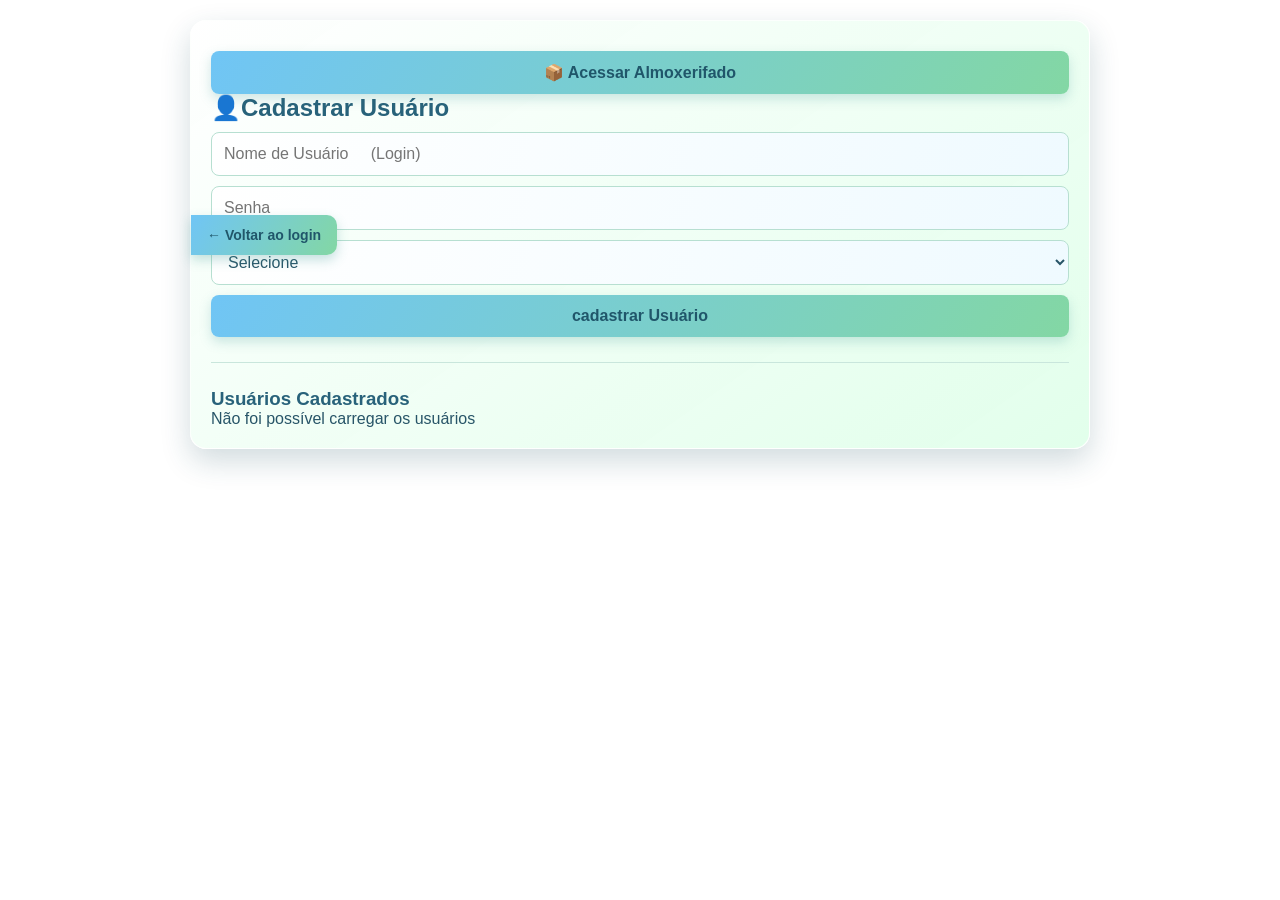
==== frontend/admin.html @ 74e62836 "Add files via upload" ====
<!DOCTYPE html>
<html lang="en">
<head>
    <meta charset="UTF-8">
    <meta name="viewport" content="width=device-width, initial-scale=1.0">
    <title>Admin - cadastro Simples</title>
    <link rel="stylesheet" href="css/style.css">
</head>
<body>
    
<div class="container">
  <a class="login-back-button" href="index.html">← Voltar ao login</a>

  <button type="button" class="btn-almoxerifado"
  onclick="window.location.href='almoxerifado.html'"> 📦 Acessar Almoxerifado</button>
  <h2>👤Cadastrar Usuário</h2>
   
  <form id="formUsuario">
    <input type="text" id="usuario" placeholder="Nome de Usuário 
    (Login)" required>
    <input type="password" id="senha" placeholder="Senha" required>

    <select id="tipo" required>
        <option value="">Selecione</option>
        <option value="atendimento">atendimento</option>
        <option value="triagem">Triagem</option>
        <option value="medico">Médico</option>
    </select>

    <button type="submit">cadastrar Usuário</button>
  </form>

  <hr>

  <h3>Usuários Cadastrados</h3>
  <div id="listaUsuarios"></div>
 </div>

 <script>
   // 1. Cadastrar usuário ao enviar o formulário
    document.getElementById("formUsuario").addEventListener("submit", function(e) {
        e.preventDefault();

      const usuario = document.getElementById("usuario").value.trim();
        const senha = document.getElementById("senha").value;
        const tipo = document.getElementById("tipo").value;

        fetch("/usuarios", {
            method:"POST",
        headers: { "Content-Type": "application/json" },
            body: JSON.stringify({ usuario, senha, tipo })
        })
      .then(async res => {
        const dados = await res.json();
        if (!res.ok) throw new Error(dados.erro || "Não foi possível cadastrar o usuário");

        alert("Usuário cadastrado com sucesso!");
        document.getElementById("formUsuario").reset();
        await carregarUsuarios();
      })
      .catch(erro => {
        alert("Erro: " + erro.message);
        });
    });

    // 2. Carregar e listar os usuraios cadastrados
    async function carregarUsuarios() {
      const div = document.getElementById("listaUsuarios");

      try {
        const res = await fetch("/usuarios");
        if (!res.ok) throw new Error("Não foi possível carregar os usuários");

        const usuarios = await res.json();
        div.innerHTML = "";

        usuarios.forEach(u => {
          const item = document.createElement("div");
          item.className = "card";
          item.textContent = `Usuário: ${u.usuario} | Setor: ${u.tipo}`;
          div.appendChild(item);
        });
      } catch (erro) {
        div.textContent = erro.message;
      }
    }

    // Carregar a lista automaticamente ao abrir a página
    carregarUsuarios();
 </script>
 
</body>
</html>
---- frontend/css/style.css ----
body{
  font-family: Arial, Helvetica, sans-serif;
  background-image: url("hospital_empatia_sempre.jpg");
  background-repeat: no-repeat;
  background-position: center center;
  background-attachment: fixed;
  background-size: cover;
  margin:0;
  color: #285568;
}

.container{
  width:90%;
  max-width:900px;
  margin:20px auto;
  background: linear-gradient(145deg, rgba(255, 255, 255, 0.97), rgba(224, 255, 234, 0.95));
  padding:20px;
  border: 1px solid rgba(255, 255, 255, 0.85);
  border-radius:16px;
  box-shadow:0 12px 30px rgba(24, 76, 91, 0.2);
  backdrop-filter: blur(8px);
}

h2,
h3 {
  color: #28627a;
}

input,
select,
textarea,
button{
  width:100%;
  padding:12px;
  margin-top:10px;
  border-radius:8px;
  border:1px solid #b7dfd1;
  font-size:16px;
}

input,
select,
textarea {
  color: #285568;
  background: linear-gradient(110deg, #ffffff, #effaff);
  transition: border-color 0.3s, box-shadow 0.3s, background 0.3s;
}

input:focus,
select:focus,
textarea:focus {
  border-color: #70c9a0;
  background: linear-gradient(110deg, #ffffff, #e9fff0);
  box-shadow: 0 0 0 3px rgba(112, 201, 160, 0.2);
  outline: none;
}

textarea{
  min-height:100px;
  resize:none;
}

button{
  background:linear-gradient(120deg, #70c5f5, #83d7a4);
  color:#20566a;
  border:none;
  cursor:pointer;
  font-weight: bold;
  box-shadow:0 5px 12px rgba(66, 157, 150, 0.25);
  transition:background 0.3s, box-shadow 0.3s, transform 0.3s;
}

button:hover{
  background:linear-gradient(120deg, #5bb4eb, #6fc991);
  box-shadow:0 7px 16px rgba(66, 157, 150, 0.35);
  transform:translateY(-1px);
}

button:focus-visible {
  outline: 3px solid rgba(40, 98, 122, 0.45);
  outline-offset: 2px;
}

.card{
  border:1px solid #c9e6dc;
  padding:15px;
  margin:15px 0;
  border-radius:12px;
  background:linear-gradient(145deg, #ffffff, #f0fff5);
  box-shadow:0 5px 14px rgba(24, 76, 91, 0.1);
}

.medico-pacientes {
  display: grid;
  grid-template-columns: repeat(auto-fit, minmax(min(100%, 220px), 1fr));
  gap: 12px;
  align-items: stretch;
}

.medico-pacientes .card {
  display: flex;
  flex-direction: column;
  min-width: 0;
  margin: 0;
  padding: 12px;
}

.medico-pacientes .card h3 {
  margin-bottom: 8px;
  font-size: 17px;
}

.medico-pacientes .card p {
  margin: 4px 0;
  font-size: 14px;
  overflow-wrap: anywhere;
}

.medico-pacientes .card button {
  margin-top: 8px;
}

.medico-pacientes .card button:first-of-type {
  margin-top: auto;
}

.medico-cabecalho {
  display: flex;
  justify-content: space-between;
  align-items: center;
  gap: 16px;
  margin-bottom: 20px;
}

.medico-cabecalho h2,
.medico-cabecalho button {
  margin: 0;
}

.medico-cabecalho button {
  width: auto;
}

.pacientes-fila {
  margin-bottom: 30px;
  padding: 16px;
  border: 1px solid #c9e6dc;
  border-radius: 12px;
  background: linear-gradient(145deg, rgba(255, 255, 255, 0.96), rgba(232, 250, 255, 0.94));
  box-shadow: 0 5px 14px rgba(24, 76, 91, 0.1);
}

.pacientes-fila h3 {
  margin-top: 30px;
  display: flex;
  justify-content: space-between;
  align-items: center;
}

.pacientes-fila h3 span {
  color: #66818b;
  font-size: 13px;
  font-weight: normal;
}

.triagem-cabecalho {
  display: flex;
  justify-content: space-between;
  align-items: center;
  gap: 16px;
  margin-bottom: 20px;
}

.triagem-cabecalho h2 {
  margin: 0;
}

.fila-carregando {
  text-align: center;
}

.fila-item {
  display: flex;
  align-items: center;
  justify-content: space-between;
  margin-bottom: 8px;
  padding: 10px 14px;
  border: 1px solid #d1e9e2;
  border-radius: 8px;
  background: linear-gradient(110deg, #ffffff, #f0fff5);
}

.fila-item strong {
  font-size: 15px;
}

.fila-item small,
.texto-secundario {
  color: #66818b;
  font-size: 12px;
}

.link-voltar {
  display: inline-block;
  margin-bottom: 12px;
  color: #347fa0;
  font-size: 14px;
  text-decoration: none;
}

.link-voltar:hover {
  color: #28627a;
  text-decoration: underline;
}

.login-back-button {
  position: fixed;
  top: 50%;
  left: 0;
  z-index: 10;
  width: auto;
  margin: 0;
  padding: 12px 16px;
  border: 0;
  border-radius: 0 10px 10px 0;
  background: linear-gradient(120deg, #70c5f5, #83d7a4);
  box-shadow: 0 5px 12px rgba(66, 157, 150, 0.3);
  color: #20566a;
  font-size: 14px;
  font-weight: bold;
  text-decoration: none;
  transform: translateY(-50%);
  transition: background 0.3s, box-shadow 0.3s, padding 0.3s;
}

.login-back-button:hover {
  padding-left: 20px;
  background: linear-gradient(120deg, #5bb4eb, #6fc991);
  box-shadow: 0 7px 16px rgba(66, 157, 150, 0.4);
}

.login-back-button:focus-visible {
  outline: 3px solid rgba(40, 98, 122, 0.65);
  outline-offset: 3px;
}

.btn-abrir-tv,
.btn-atualizar {
  width: auto;
}

.btn-abrir-tv {
  display: inline-block;
  margin-left: 8px;
  padding: 8px 14px;
  font-size: 14px;
  text-decoration: none;
}

.btn-atualizar {
  margin-top: 8px;
  padding: 8px 12px;
  font-size: 13px;
}

hr {
  margin: 25px 0;
  border: none;
  border-top: 1px solid #c9e6dc;
}

.verde{
  display: inline-block;
  background:linear-gradient(120deg, #b6f2ce, #dff8e8);
  color:#247344;
  padding:3px 7px;
  border-radius:6px;
}

.amarelo{
  display: inline-block;
  background:linear-gradient(120deg, #fff0a8, #fff8d6);
  color:#806b14;
  padding:3px 7px;
  border-radius:6px;
}

.vermelho{
  display: inline-block;
  background:linear-gradient(120deg, #ffc1b9, #ffe0dc);
  color:#963c35;
  padding:3px 7px;
  border-radius:6px;
}
*{
    margin: 0;
    padding: 0;
    box-sizing: border-box;
    font-family: Arial, Helvetica, sans-serif;
}

* {
    margin: 0;
    padding: 0;
    box-sizing: border-box;
    font-family: Arial, Helvetica, sans-serif;
}

/* Fundo da página */
.login-page {
    height: 100vh;
    display: flex;
    justify-content: center;
    align-items: center;
    padding: 20px;
}

/* Caixa central */
.login-container {
    width: min(100%, 440px);
    padding: 32px;
    background: linear-gradient(145deg, rgba(255, 255, 255, 0.97), rgba(224, 255, 234, 0.96));
    border: 2px solid rgba(255, 255, 255, 0.85);
    border-radius: 16px;
    box-shadow: 0 14px 35px rgba(24, 76, 91, 0.24);
    text-align: center;
    backdrop-filter: blur(8px);
}

/* Imagem */
.login-container img {
    width: 120px;
    margin-bottom: 20px;
}

/* Título */
.login-container h2 {
    color: #28627a;
    margin-bottom: 25px;
}

/* Campos de entrada */
.login-container input {
    width: 100%;
    padding: 12px;
    margin-bottom: 15px;
    border: 1px solid #b7dfd1;
    border-radius: 6px;
    font-size: 16px;
    outline: none;
    color: #285568;
    background: linear-gradient(110deg, #ffffff, #effaff);
    transition: border-color 0.3s, box-shadow 0.3s, background 0.3s;
}

.login-container input:focus {
    border-color: #70c9a0;
    background: linear-gradient(110deg, #ffffff, #e9fff0);
    box-shadow: 0 0 0 3px rgba(112, 201, 160, 0.2);
}

/* Botão */
.login-container button {
    width: 100%;
    padding: 12px;
    border: none;
    border-radius: 6px;
    background: linear-gradient(120deg, #70c5f5, #83d7a4);
    color: #20566a;
    font-size: 16px;
    font-weight: bold;
    cursor: pointer;
    box-shadow: 0 5px 12px rgba(66, 157, 150, 0.25);
    transition: background 0.3s, box-shadow 0.3s, transform 0.3s;
}

.login-container button:hover {
    background: linear-gradient(120deg, #5bb4eb, #6fc991);
    box-shadow: 0 7px 16px rgba(66, 157, 150, 0.35);
    transform: translateY(-1px);
}

.login-container button {
    margin-top: 0;
}

@media (max-width: 600px) {
  .triagem-cabecalho,
  .medico-cabecalho,
  .pacientes-fila h3 {
    align-items: stretch;
    flex-direction: column;
  }

  .triagem-cabecalho .btn-abrir-tv,
  .medico-cabecalho button {
    width: 100%;
    margin-left: 0;
  }
}
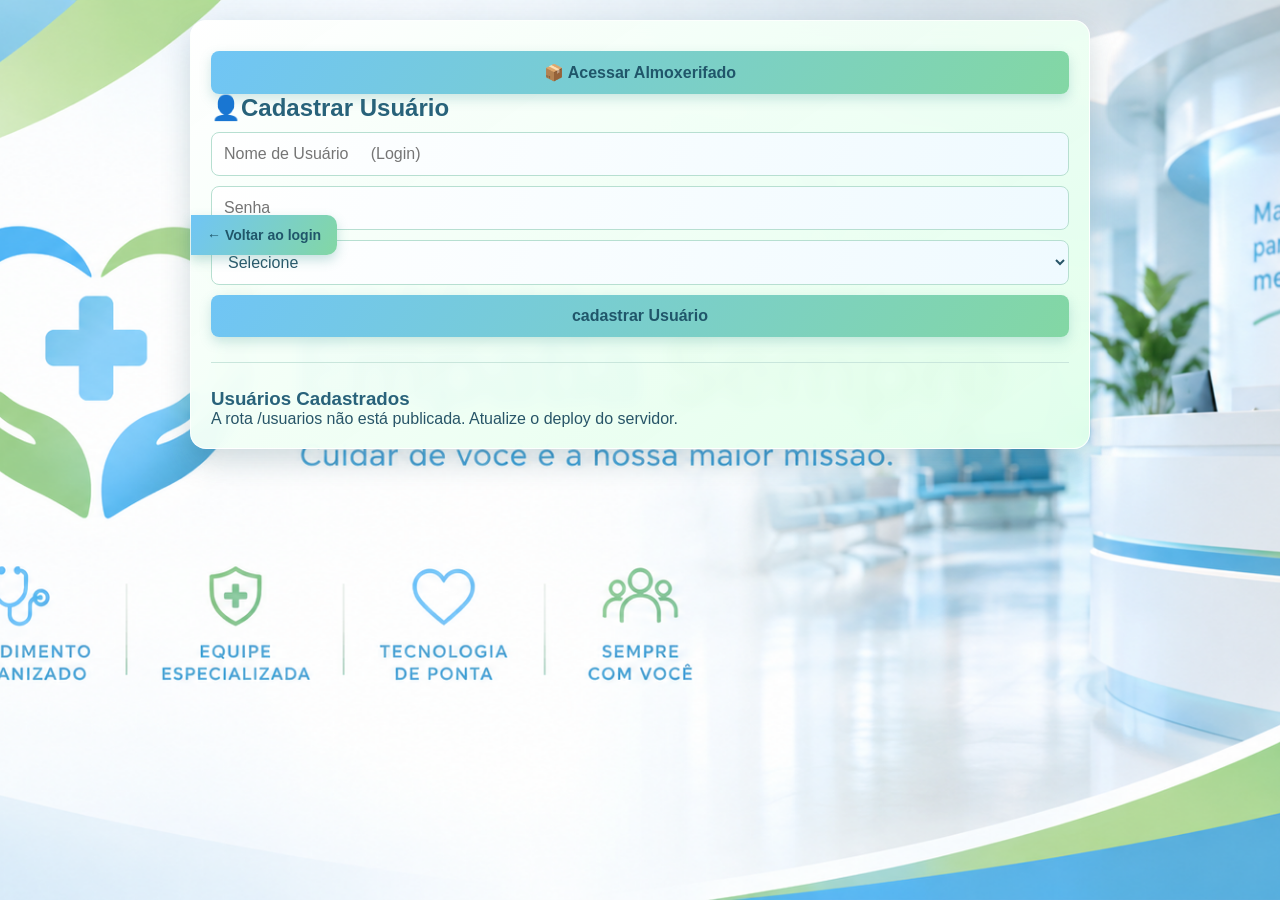
==== commit 7f2871d3: "save changes" ====
--- a/frontend/admin.html
+++ b/frontend/admin.html
@@ -37,6 +37,20 @@
  </div>
 
  <script>
+    async function lerResposta(res) {
+      const contentType = res.headers.get("content-type") || "";
+      if (!contentType.includes("application/json")) {
+        if (res.status === 404) {
+          throw new Error("A rota /usuarios não está publicada. Atualize o deploy do servidor.");
+        }
+        throw new Error(`O servidor respondeu com HTTP ${res.status} em vez de JSON.`);
+      }
+
+      const dados = await res.json();
+      if (!res.ok) throw new Error(dados.erro || "Não foi possível concluir a operação");
+      return dados;
+    }
+
    // 1. Cadastrar usuário ao enviar o formulário
     document.getElementById("formUsuario").addEventListener("submit", function(e) {
         e.preventDefault();
@@ -51,9 +65,7 @@
             body: JSON.stringify({ usuario, senha, tipo })
         })
       .then(async res => {
-        const dados = await res.json();
-        if (!res.ok) throw new Error(dados.erro || "Não foi possível cadastrar o usuário");
-
+        await lerResposta(res);
         alert("Usuário cadastrado com sucesso!");
         document.getElementById("formUsuario").reset();
         await carregarUsuarios();
@@ -69,9 +81,7 @@
 
       try {
         const res = await fetch("/usuarios");
-        if (!res.ok) throw new Error("Não foi possível carregar os usuários");
-
-        const usuarios = await res.json();
+        const usuarios = await lerResposta(res);
         div.innerHTML = "";
 
         usuarios.forEach(u => {
--- a/frontend/css/style.css
+++ b/frontend/css/style.css
@@ -1,6 +1,6 @@
 body{
   font-family: Arial, Helvetica, sans-serif;
-  background-image: url("hospital_empatia_sempre.jpg");
+  background-image: url("EmpatiaSempre.png");
   background-repeat: no-repeat;
   background-position: center center;
   background-attachment: fixed;
